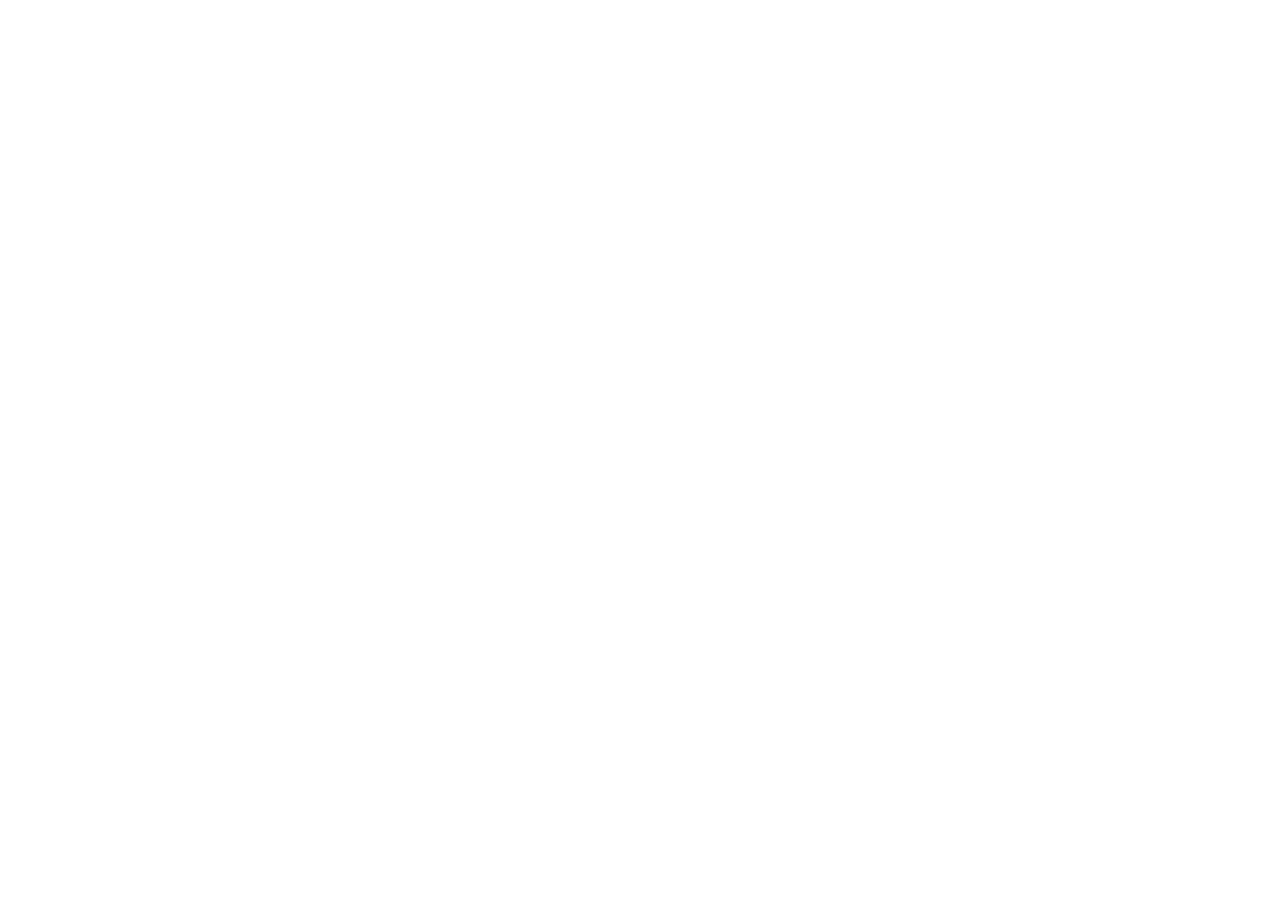
==== index.html @ c63685fb "Estructura de HTML para estudo de git" ====
<!DOCTYPE html>
<html lang="pt-br">

<head>
    <meta charset="UTF-8">
    <meta http-equiv="X-UA-Compatible" content="IE=edge">
    <meta name="viewport" content="width=device-width, initial-scale=1.0">
    <title>Aprendendo HTML</title>
</head>

<body>

</body>

</html>
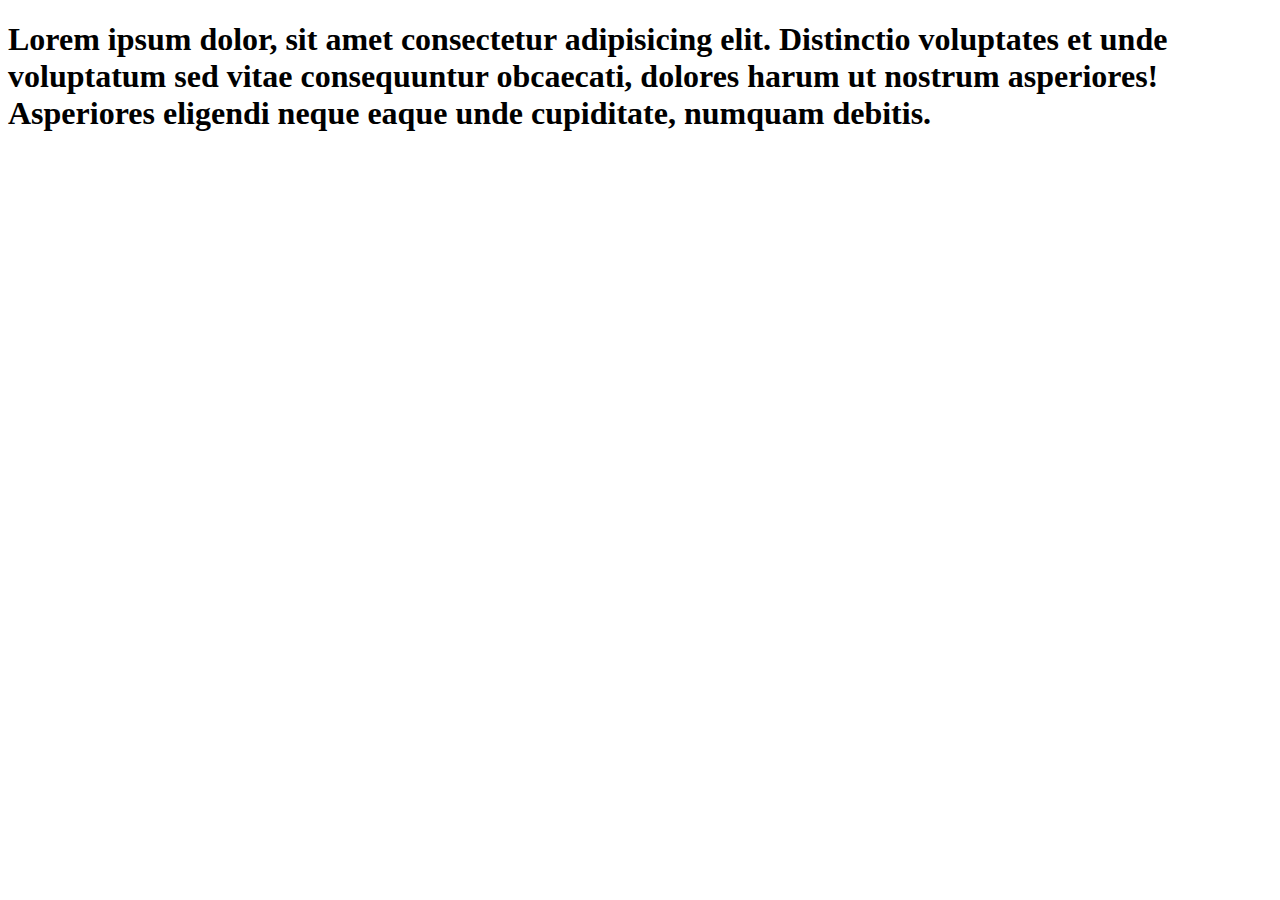
==== commit 96a2f46d: "Adicionei texto lorem como exemplo" ====
--- a/index.html
+++ b/index.html
@@ -9,7 +9,9 @@
 </head>
 
 <body>
-
+    <h1>Lorem ipsum dolor, sit amet consectetur adipisicing elit. Distinctio voluptates et unde voluptatum sed vitae
+        consequuntur obcaecati, dolores harum ut nostrum asperiores! Asperiores eligendi neque eaque unde cupiditate,
+        numquam debitis.</h1>
 </body>
 
 </html>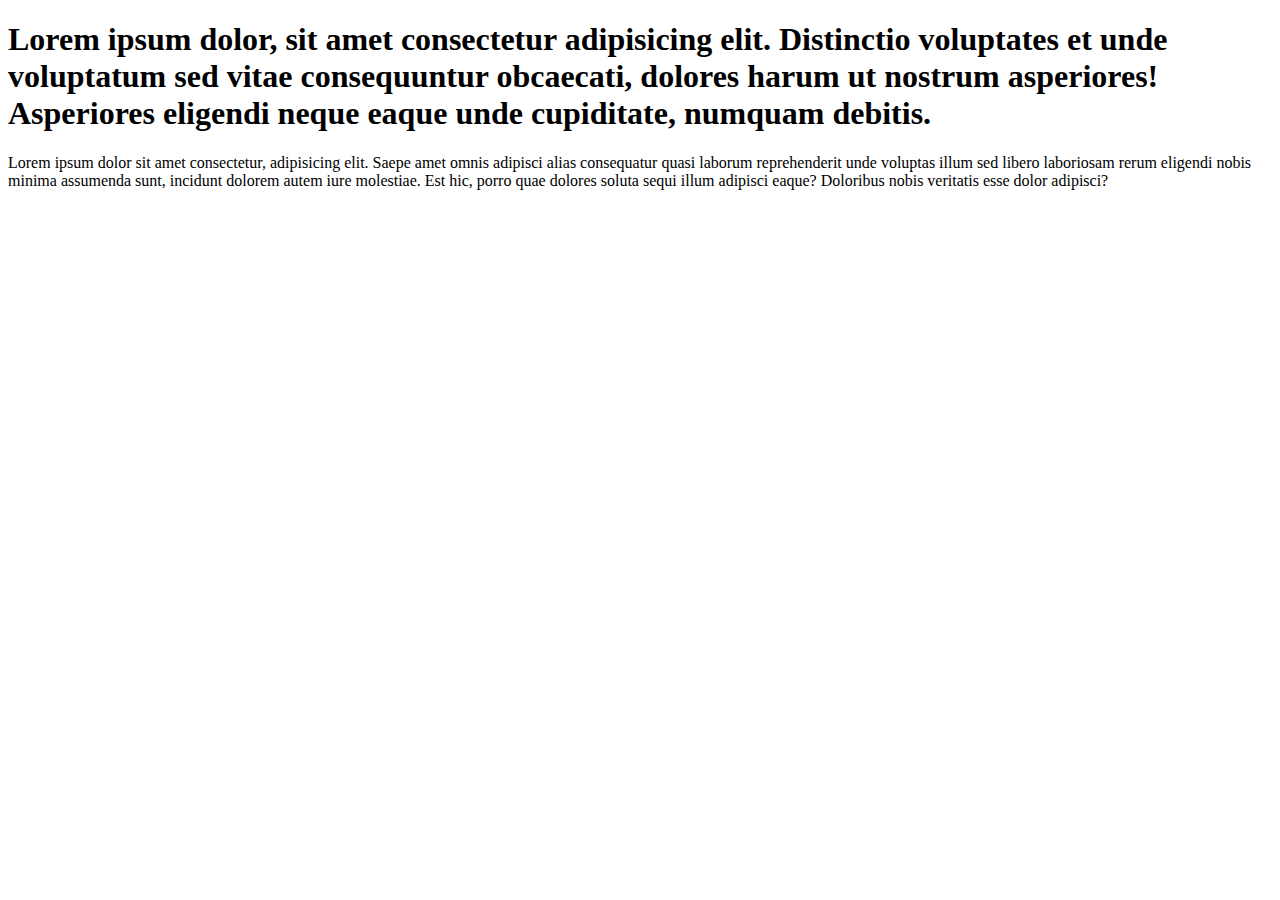
==== commit f39b9af1: "Adicionei exemplo lorem" ====
--- a/index.html
+++ b/index.html
@@ -12,6 +12,8 @@
     <h1>Lorem ipsum dolor, sit amet consectetur adipisicing elit. Distinctio voluptates et unde voluptatum sed vitae
         consequuntur obcaecati, dolores harum ut nostrum asperiores! Asperiores eligendi neque eaque unde cupiditate,
         numquam debitis.</h1>
+        
+        <p>Lorem ipsum dolor sit amet consectetur, adipisicing elit. Saepe amet omnis adipisci alias consequatur quasi laborum reprehenderit unde voluptas illum sed libero laboriosam rerum eligendi nobis minima assumenda sunt, incidunt dolorem autem iure molestiae. Est hic, porro quae dolores soluta sequi illum adipisci eaque? Doloribus nobis veritatis esse dolor adipisci?</p>
 </body>
 
 </html>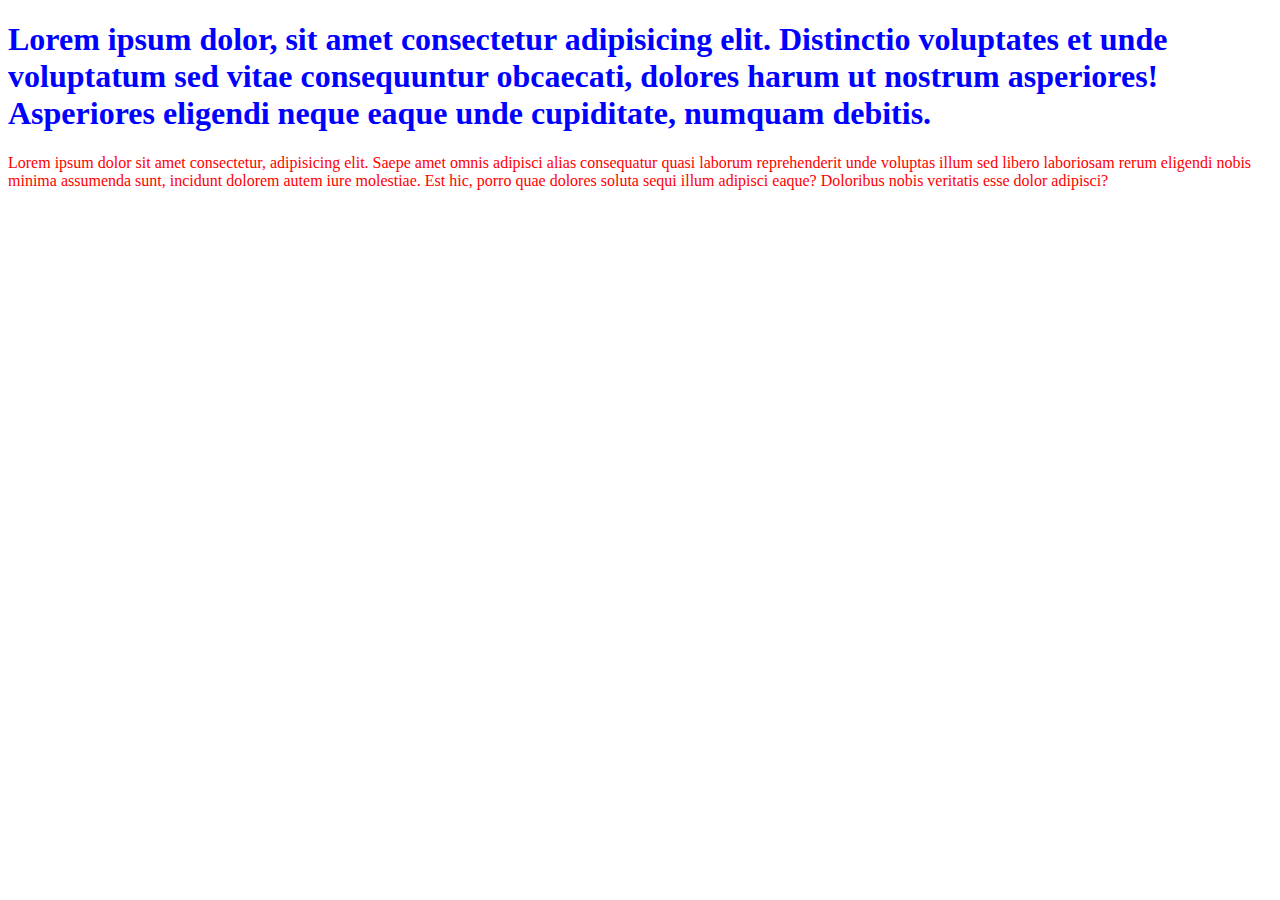
==== commit 924efdfb: "Vincule arquivo de styles.css com index.html" ====
--- a/index.html
+++ b/index.html
@@ -6,14 +6,18 @@
     <meta http-equiv="X-UA-Compatible" content="IE=edge">
     <meta name="viewport" content="width=device-width, initial-scale=1.0">
     <title>Aprendendo HTML</title>
+    <link rel="stylesheet" href="styles.css">
 </head>
 
 <body>
     <h1>Lorem ipsum dolor, sit amet consectetur adipisicing elit. Distinctio voluptates et unde voluptatum sed vitae
         consequuntur obcaecati, dolores harum ut nostrum asperiores! Asperiores eligendi neque eaque unde cupiditate,
         numquam debitis.</h1>
-        
-        <p>Lorem ipsum dolor sit amet consectetur, adipisicing elit. Saepe amet omnis adipisci alias consequatur quasi laborum reprehenderit unde voluptas illum sed libero laboriosam rerum eligendi nobis minima assumenda sunt, incidunt dolorem autem iure molestiae. Est hic, porro quae dolores soluta sequi illum adipisci eaque? Doloribus nobis veritatis esse dolor adipisci?</p>
+
+    <p>Lorem ipsum dolor sit amet consectetur, adipisicing elit. Saepe amet omnis adipisci alias consequatur quasi
+        laborum reprehenderit unde voluptas illum sed libero laboriosam rerum eligendi nobis minima assumenda sunt,
+        incidunt dolorem autem iure molestiae. Est hic, porro quae dolores soluta sequi illum adipisci eaque? Doloribus
+        nobis veritatis esse dolor adipisci?</p>
 </body>
 
 </html>--- a/styles.css
+++ b/styles.css
@@ -0,0 +1,7 @@
+h1 {
+    color: blue;
+}
+
+p {
+    color: red
+}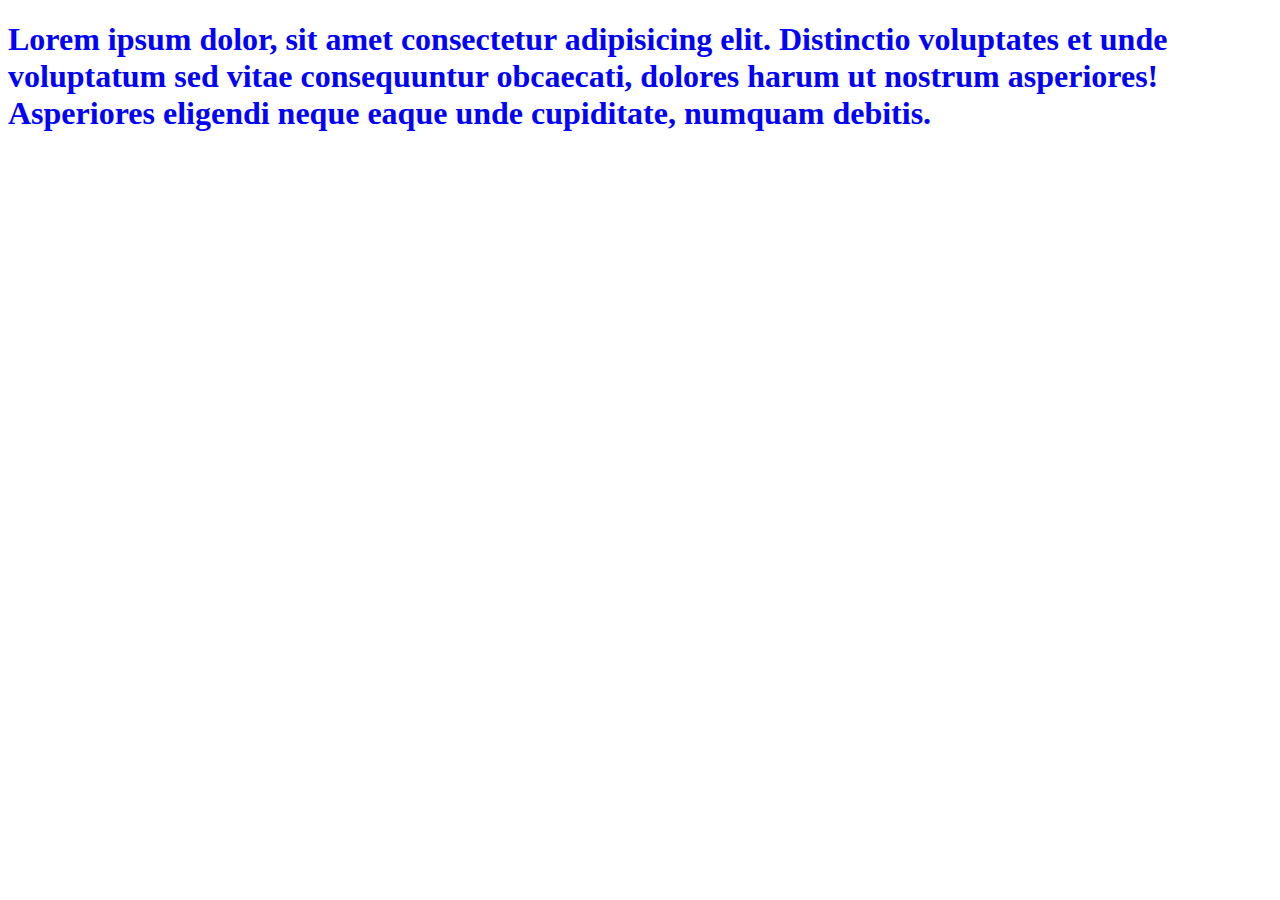
==== commit a39933a5: "Deletei tag p" ====
--- a/index.html
+++ b/index.html
@@ -13,11 +13,6 @@
     <h1>Lorem ipsum dolor, sit amet consectetur adipisicing elit. Distinctio voluptates et unde voluptatum sed vitae
         consequuntur obcaecati, dolores harum ut nostrum asperiores! Asperiores eligendi neque eaque unde cupiditate,
         numquam debitis.</h1>
-
-    <p>Lorem ipsum dolor sit amet consectetur, adipisicing elit. Saepe amet omnis adipisci alias consequatur quasi
-        laborum reprehenderit unde voluptas illum sed libero laboriosam rerum eligendi nobis minima assumenda sunt,
-        incidunt dolorem autem iure molestiae. Est hic, porro quae dolores soluta sequi illum adipisci eaque? Doloribus
-        nobis veritatis esse dolor adipisci?</p>
 </body>
 
-</html>+</html>
--- a/styles.css
+++ b/styles.css
@@ -4,4 +4,4 @@
 
 p {
     color: red
-}+}
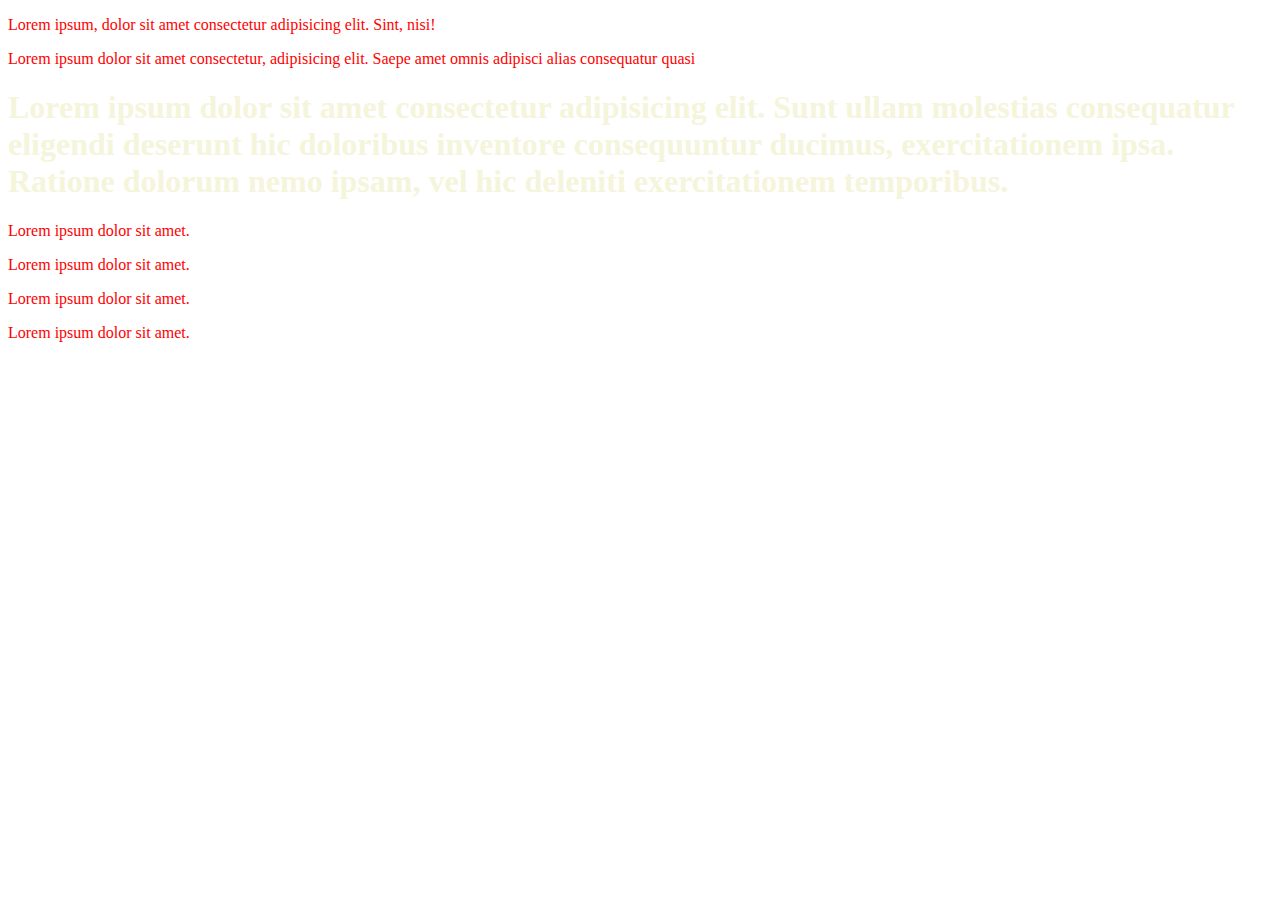
==== commit 0dee0bc4: "Adicionei textos e altere a cor da tag h1" ====
--- a/index.html
+++ b/index.html
@@ -10,9 +10,21 @@
 </head>
 
 <body>
-    <h1>Lorem ipsum dolor, sit amet consectetur adipisicing elit. Distinctio voluptates et unde voluptatum sed vitae
-        consequuntur obcaecati, dolores harum ut nostrum asperiores! Asperiores eligendi neque eaque unde cupiditate,
-        numquam debitis.</h1>
+    <p>Lorem ipsum, dolor sit amet consectetur adipisicing elit. Sint, nisi!</p>
+
+    <p>Lorem ipsum dolor sit amet consectetur, adipisicing elit. Saepe amet omnis adipisci alias consequatur quasi</p>
+
+    <article>
+        <h1>
+            Lorem ipsum dolor sit amet consectetur adipisicing elit. Sunt ullam molestias consequatur eligendi deserunt
+            hic doloribus inventore consequuntur ducimus, exercitationem ipsa. Ratione dolorum nemo ipsam, vel hic
+            deleniti exercitationem temporibus.
+        </h1>
+
+        <p>Lorem ipsum dolor sit amet.</p>
+        <p>Lorem ipsum dolor sit amet.</p>
+        <p>Lorem ipsum dolor sit amet.</p>
+        <p>Lorem ipsum dolor sit amet.</p>
 </body>
 
-</html>
+</html>--- a/styles.css
+++ b/styles.css
@@ -1,7 +1,7 @@
 h1 {
-    color: blue;
+    color: beige;
 }
 
 p {
     color: red
-}
+}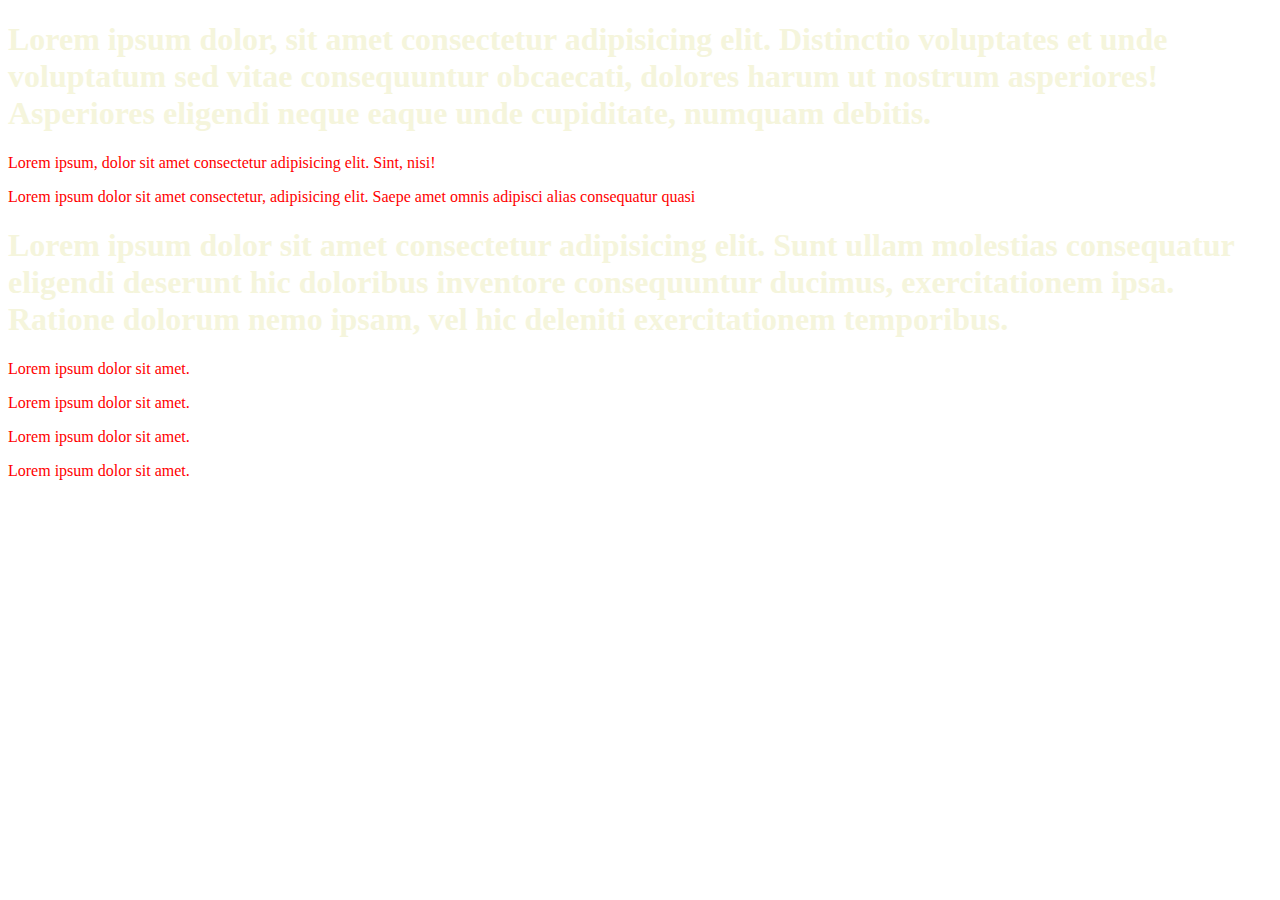
==== commit 10008c64: "resolvendo conflitos" ====
--- a/index.html
+++ b/index.html
@@ -10,6 +10,9 @@
 </head>
 
 <body>
+    <h1>Lorem ipsum dolor, sit amet consectetur adipisicing elit. Distinctio voluptates et unde voluptatum sed vitae
+        consequuntur obcaecati, dolores harum ut nostrum asperiores! Asperiores eligendi neque eaque unde cupiditate,
+        numquam debitis.</h1>
     <p>Lorem ipsum, dolor sit amet consectetur adipisicing elit. Sint, nisi!</p>
 
     <p>Lorem ipsum dolor sit amet consectetur, adipisicing elit. Saepe amet omnis adipisci alias consequatur quasi</p>
@@ -27,4 +30,4 @@
         <p>Lorem ipsum dolor sit amet.</p>
 </body>
 
-</html>+</html>
--- a/styles.css
+++ b/styles.css
@@ -4,4 +4,4 @@
 
 p {
     color: red
-}+}
